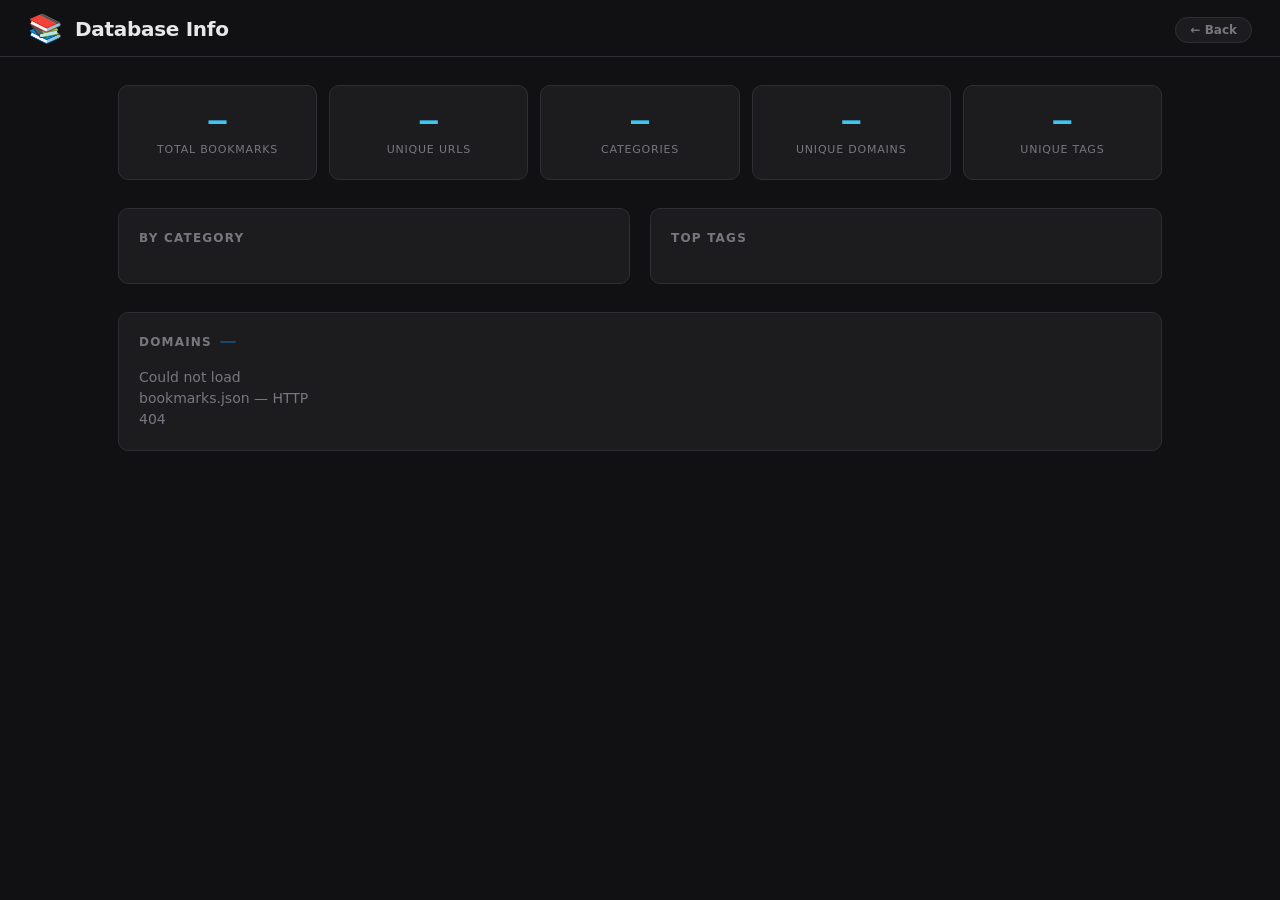
==== info.html @ 256e8395 "Initial commit" ====
<!DOCTYPE html>
<html lang="en">
<head>
	<meta charset="UTF-8">
	<meta name="viewport" content="width=device-width, initial-scale=1.0">
	<title>LocalMarks — Info</title>
	<link rel="icon" href="favicon.ico">
	<link rel="stylesheet" href="stylesheet/style.css">
</head>
<body>

	<!-- ── TOP HEADER ── -->
	<header class="top-header">
		<div class="header-inner">
			<div class="header-left">
				<a href="index.html" class="logo-link" title="Back to bookmarks">
					<span class="logo-emoji">📚</span>
				</a>
				<h1>Database Info</h1>
			</div>
			<div class="header-right">
				<a href="index.html" class="info-btn">← Back</a>
			</div>
		</div>
	</header>

	<!-- ── INFO BODY ── -->
	<div class="info-body">

		<!-- Summary stats strip -->
		<div class="stats-strip" id="stats-strip">
			<div class="stat-card">
				<div class="stat-num" id="stat-total">—</div>
				<div class="stat-label">Total Bookmarks</div>
			</div>
			<div class="stat-card">
				<div class="stat-num" id="stat-unique">—</div>
				<div class="stat-label">Unique URLs</div>
			</div>
			<div class="stat-card">
				<div class="stat-num" id="stat-cats">—</div>
				<div class="stat-label">Categories</div>
			</div>
			<div class="stat-card">
				<div class="stat-num" id="stat-domains">—</div>
				<div class="stat-label">Unique Domains</div>
			</div>
			<div class="stat-card">
				<div class="stat-num" id="stat-tags">—</div>
				<div class="stat-label">Unique Tags</div>
			</div>
		</div>

		<div class="info-grid">

			<!-- Category breakdown -->
			<section class="info-section">
				<h2 class="section-title">By Category</h2>
				<div id="cat-breakdown"></div>
			</section>

			<!-- Top tags -->
			<section class="info-section">
				<h2 class="section-title">Top Tags</h2>
				<div id="tag-breakdown"></div>
			</section>

		</div>

		<!-- Domain table -->
		<section class="info-section full-width">
			<h2 class="section-title">Domains <span id="domain-count-label" class="section-count"></span></h2>
			<div class="domain-grid" id="domain-grid"></div>
		</section>

	</div>

	<script src="javascript/info.js"></script>
</body>
</html>
---- stylesheet/style.css ----
/* =============================================
   style.css  —  LocalMarks
   ============================================= */

/* ── Reset & tokens ── */
*,
*::before,
*::after {
	box-sizing: border-box;
	margin: 0;
	padding: 0;
}

:root {
	--bg: #111113;
	--surface: #1c1c1f;
	--surface2: #252528;
	--surface3: #2c2c30;
	--border: #2e2e34;
	--border2: #3a3a42;
	--text: #e8e8ea;
	--muted: #77777f;
	--muted2: #55555e;
	--accent: #3ec6f0;
	--accent-dim: #1a4a6b;
	--accent-glow: rgba(62, 198, 240, 0.12);
	--tag-bg: #20202a;
	--radius: 10px;
	--radius-sm: 6px;
	--radius-xs: 4px;
	--sidebar-w: 230px;
	--header-h: 112px;
	--font-ui: 'Segoe UI', system-ui, -apple-system, sans-serif;
	--font-mono: 'Cascadia Code', 'Fira Code', 'Consolas', monospace;
	--transition: 0.15s ease;
}

html {
	scroll-behavior: smooth;
}

body {
	background: var(--bg);
	color: var(--text);
	font-family: var(--font-ui);
	font-size: 14px;
	line-height: 1.5;
	min-height: 100vh;
}

a {
	color: inherit;
	text-decoration: none;
}

/* ── Scrollbar ── */
::-webkit-scrollbar {
	width: 5px;
	height: 5px;
}

::-webkit-scrollbar-track {
	background: transparent;
}

::-webkit-scrollbar-thumb {
	background: var(--border2);
	border-radius: 99px;
}

::-webkit-scrollbar-thumb:hover {
	background: var(--muted2);
}


/* =============================================
   TOP HEADER
   ============================================= */

.top-header {
	position: sticky;
	top: 0;
	z-index: 100;
	background: var(--bg);
	border-bottom: 1px solid var(--border);
	padding: 14px 28px 12px;
	display: flex;
	flex-direction: column;
	gap: 10px;
}

.header-inner {
	display: flex;
	align-items: center;
	justify-content: space-between;
}

.header-left {
	display: flex;
	align-items: center;
	gap: 12px;
}

.logo-link {
	display: flex;
	align-items: center;
	font-size: 28px;
	transition: transform var(--transition);
	line-height: 1;
}

.logo-link:hover {
	transform: scale(1.1) rotate(-4deg);
}

.top-header h1 {
	font-size: 20px;
	font-weight: 700;
	letter-spacing: -0.3px;
	color: var(--text);
}

.info-btn {
	font-size: 12px;
	font-weight: 600;
	color: var(--muted);
	background: var(--surface);
	border: 1px solid var(--border);
	border-radius: 20px;
	padding: 5px 14px;
	transition: color var(--transition), border-color var(--transition);
}

.info-btn:hover {
	color: var(--accent);
	border-color: var(--accent);
}

/* Search bar */
.search-wrap {
	position: relative;
	display: flex;
	align-items: center;
}

.search-icon {
	position: absolute;
	left: 14px;
	font-size: 14px;
	pointer-events: none;
	color: var(--muted);
}

#search-input {
	width: 100%;
	background: var(--surface);
	border: 1px solid var(--border);
	border-radius: 20px;
	padding: 10px 44px 10px 40px;
	color: var(--text);
	font-size: 13px;
	font-family: var(--font-ui);
	outline: none;
	transition: border-color var(--transition), box-shadow var(--transition);
}

#search-input:focus {
	border-color: var(--accent);
	box-shadow: 0 0 0 3px var(--accent-glow);
}

#search-input::placeholder {
	color: var(--muted2);
}

.clear-btn {
	position: absolute;
	right: 12px;
	background: none;
	border: none;
	color: var(--muted);
	font-size: 13px;
	cursor: pointer;
	padding: 4px 6px;
	border-radius: var(--radius-xs);
	transition: color var(--transition);
	display: none;
}

.clear-btn:hover {
	color: var(--text);
}

.clear-btn.visible {
	display: block;
}


/* =============================================
   INDEX PAGE LAYOUT
   ============================================= */

.page-body {
	display: flex;
	height: calc(100vh - var(--header-h));
	overflow: hidden;
}


/* ── SIDEBAR ── */

.sidebar {
	width: var(--sidebar-w);
	min-width: var(--sidebar-w);
	background: var(--surface);
	border-right: 1px solid var(--border);
	display: flex;
	flex-direction: column;
	overflow: hidden;
}

.sidebar-heading {
	display: flex;
	align-items: center;
	gap: 7px;
	padding: 14px 16px 10px;
	font-size: 20px; /* twick to change the font size of sidebar page  */
	font-weight: 700;
	text-transform: uppercase;
	letter-spacing: 1.2px;
	color: var(--accent);
	border-bottom: 1px solid var(--border);
	flex-shrink: 0;
}

.sidebar-count {
	margin-left: auto;
	background: var(--accent-dim);
	color: var(--accent);
	font-size: 10px;
	border-radius: 99px;
	padding: 1px 7px;
	font-weight: 700;
}

.category-list {
	list-style: none;
	overflow-y: auto;
	flex: 1;
	padding: 6px 8px;
}

.category-list li {
	display: flex;
	align-items: center;
	justify-content: space-between;
	gap: 6px;
	padding: 9px 10px;
	border-radius: var(--radius-sm);
	border: 1px solid transparent;
	cursor: pointer;
	color: var(--muted);
	font-size: 13px;
	transition: background var(--transition), color var(--transition), border-color var(--transition);
	margin-bottom: 2px;
	user-select: none;
}

.category-list li:hover {
	background: var(--surface2);
	color: var(--text);
}

.category-list li.active {
	background: var(--accent-dim);
	border-color: var(--accent);
	color: var(--accent);
	font-weight: 600;
}

.cat-label {
	flex: 1;
	white-space: nowrap;
	overflow: hidden;
	text-overflow: ellipsis;
}

.cat-badge {
	flex-shrink: 0;
	font-size: 10px;
	background: var(--surface3);
	border-radius: 99px;
	padding: 1px 7px;
	color: var(--muted);
}

.category-list li.active .cat-badge {
	background: rgba(62, 198, 240, 0.15);
	color: var(--accent);
}


/* ── MAIN PANEL ── */

.main-panel {
	flex: 1;
	display: flex;
	flex-direction: column;
	overflow: hidden;
}

.panel-top {
	padding: 16px 22px 12px;
	border-bottom: 1px solid var(--border);
	flex-shrink: 0;
}

.panel-title {
	font-size: 23px; /* twick to change the font size of main page  */
	font-weight: 700;
	margin-bottom: 10px;
	display: flex;
	align-items: baseline;
	gap: 8px;
}

.panel-title .panel-count {
	font-size: 14px;
	font-weight: 400;
	color: var(--muted);
}

/* Tag bar */
.tag-bar {
	display: flex;
	flex-wrap: wrap;
	align-items: center;
	gap: 5px;
	min-height: 0;
}

.tag-bar:empty {
	display: none;
}

.tag-bar-label {
	font-size: 10px;
	font-weight: 700;
	text-transform: uppercase;
	letter-spacing: 1px;
	color: var(--muted2);
	margin-right: 2px;
}

.tag-pill {
	font-size: 11px;
	background: var(--tag-bg);
	border: 1px solid var(--border);
	border-radius: 99px;
	padding: 2px 10px;
	color: var(--muted);
	cursor: pointer;
	user-select: none;
	transition: color var(--transition), border-color var(--transition), background var(--transition);
}

.tag-pill:hover {
	color: var(--text);
	border-color: var(--border2);
}

.tag-pill.active {
	background: rgba(62, 198, 240, 0.1);
	border-color: var(--accent);
	color: var(--accent);
	font-weight: 600;
}

.tag-clear {
	font-size: 11px;
	color: var(--muted2);
	background: none;
	border: none;
	cursor: pointer;
	text-decoration: underline;
	margin-left: 4px;
	padding: 0;
}

.tag-clear:hover {
	color: var(--text);
}


/* ── BOOKMARK LIST ── */

.bookmark-list {
	flex: 1;
	overflow-y: auto;
	padding: 12px 16px;
	display: flex;
	flex-direction: column;
	gap: 8px;
}

.bookmark-card {
	display: flex;
	align-items: flex-start;
	gap: 12px;
	background: var(--surface2);
	border: 1px solid var(--border);
	border-radius: var(--radius-sm);
	padding: 12px 14px;
	cursor: pointer;
	text-decoration: none;
	color: inherit;
	transition: background var(--transition), border-color var(--transition);
}

.bookmark-card:hover {
	background: var(--surface3);
	border-color: var(--border2);
}

.bm-favicon {
	width: 22px;
	height: 22px;
	border-radius: var(--radius-xs);
	object-fit: contain;
	flex-shrink: 0;
	margin-top: 2px;
}

.bm-body {
	flex: 1;
	min-width: 0;
}

.bm-title {
	font-size: 13.5px;
	font-weight: 600;
	color: var(--accent);
	white-space: nowrap;
	overflow: hidden;
	text-overflow: ellipsis;
	text-decoration: underline;
	text-underline-offset: 2px;
}

.bm-desc {
	font-size: 12px;
	color: var(--muted);
	margin-top: 2px;
	display: -webkit-box;
	-webkit-line-clamp: 2;
	-webkit-box-orient: vertical;
	overflow: hidden;
}

.bm-tags {
	display: flex;
	flex-wrap: wrap;
	gap: 4px;
	margin-top: 6px;
}

.bm-tag {
	font-size: 11px;
	color: var(--muted);
	background: var(--tag-bg);
	border: 1px solid transparent;
	border-radius: var(--radius-xs);
	padding: 1px 6px;
	cursor: pointer;
	transition: color var(--transition), border-color var(--transition);
}

.bm-tag:hover {
	color: var(--accent);
	border-color: var(--accent);
}

.bm-domain {
	font-size: 10px;
	font-family: var(--font-mono);
	color: var(--muted2);
	margin-top: 4px;
}

/* Search result group header */
.search-group-header {
	font-size: 11px;
	font-weight: 700;
	text-transform: uppercase;
	letter-spacing: 1.2px;
	color: var(--accent);
	padding: 8px 2px 4px;
	border-bottom: 1px solid var(--border);
	margin-top: 4px;
}

.search-group-header:first-child {
	margin-top: 0;
}

/* Empty / error states */
.state-empty {
	display: flex;
	flex-direction: column;
	align-items: center;
	justify-content: center;
	flex: 1;
	gap: 10px;
	color: var(--muted);
	padding: 60px 20px;
	text-align: center;
}

.state-empty .state-icon {
	font-size: 40px;
}

.state-empty p {
	font-size: 14px;
}


/* =============================================
   INFO PAGE
   ============================================= */

.info-body {
	max-width: 1100px;
	margin: 0 auto;
	padding: 28px 28px 60px;
	display: flex;
	flex-direction: column;
	gap: 28px;
}

/* Stats strip */
.stats-strip {
	display: grid;
	grid-template-columns: repeat(5, 1fr);
	gap: 12px;
}

.stat-card {
	background: var(--surface);
	border: 1px solid var(--border);
	border-radius: var(--radius);
	padding: 20px 16px;
	text-align: center;
}

.stat-num {
	font-size: 30px;
	font-weight: 700;
	color: var(--accent);
	line-height: 1;
	font-family: var(--font-mono);
}

.stat-label {
	font-size: 11px;
	color: var(--muted);
	margin-top: 6px;
	text-transform: uppercase;
	letter-spacing: 0.8px;
}

/* Info grid (2 columns) */
.info-grid {
	display: grid;
	grid-template-columns: 1fr 1fr;
	gap: 20px;
}

.info-section {
	background: var(--surface);
	border: 1px solid var(--border);
	border-radius: var(--radius);
	padding: 20px;
}

.info-section.full-width {
	width: 100%;
}

.section-title {
	font-size: 12px;
	font-weight: 700;
	text-transform: uppercase;
	letter-spacing: 1.2px;
	color: var(--muted);
	margin-bottom: 16px;
	display: flex;
	align-items: center;
	gap: 8px;
}

.section-count {
	font-size: 11px;
	font-weight: 600;
	color: var(--accent);
	background: var(--accent-dim);
	border-radius: 99px;
	padding: 1px 8px;
}

/* Category bar chart */
.cat-row {
	display: flex;
	align-items: center;
	gap: 10px;
	margin-bottom: 10px;
}

.cat-row-name {
	width: 160px;
	font-size: 12px;
	color: var(--text);
	white-space: nowrap;
	overflow: hidden;
	text-overflow: ellipsis;
	flex-shrink: 0;
}

.cat-row-track {
	flex: 1;
	height: 6px;
	background: var(--surface2);
	border-radius: 99px;
	overflow: hidden;
}

.cat-row-bar {
	height: 100%;
	background: var(--accent);
	border-radius: 99px;
	transition: width 0.6s cubic-bezier(0.4, 0, 0.2, 1);
}

.cat-row-num {
	font-size: 11px;
	font-family: var(--font-mono);
	color: var(--accent);
	font-weight: 700;
	min-width: 28px;
	text-align: right;
}

/* Top tags */
.tag-cloud {
	display: flex;
	flex-wrap: wrap;
	gap: 6px;
}

.tag-cloud-item {
	font-size: 12px;
	background: var(--tag-bg);
	border: 1px solid var(--border);
	border-radius: 99px;
	padding: 3px 10px;
	color: var(--muted);
	display: flex;
	align-items: center;
	gap: 5px;
}

.tag-cloud-item .tc-count {
	font-size: 10px;
	color: var(--accent);
	font-weight: 700;
	font-family: var(--font-mono);
}

/* Domain grid */
.domain-grid {
	display: grid;
	grid-template-columns: repeat(auto-fill, minmax(180px, 1fr));
	gap: 10px;
}

.domain-card {
	background: var(--surface2);
	border: 1px solid var(--border);
	border-radius: var(--radius-sm);
	padding: 14px 14px 12px;
	display: flex;
	flex-direction: column;
	gap: 6px;
	transition: border-color var(--transition);
}

.domain-card:hover {
	border-color: var(--border2);
}

.domain-card-header {
	display: flex;
	align-items: center;
	gap: 8px;
}

.domain-card-header img {
	width: 16px;
	height: 16px;
	border-radius: 3px;
	object-fit: contain;
}

.domain-card-name {
	font-size: 12px;
	font-family: var(--font-mono);
	color: var(--text);
	white-space: nowrap;
	overflow: hidden;
	text-overflow: ellipsis;
}

.domain-card-count {
	font-size: 22px;
	font-weight: 700;
	font-family: var(--font-mono);
	color: var(--accent);
	line-height: 1;
}

.domain-card-label {
	font-size: 10px;
	color: var(--muted2);
	text-transform: uppercase;
	letter-spacing: 0.8px;
}

/* =============================================
   RESPONSIVE
   ============================================= */

@media (max-width: 900px) {
	.stats-strip {
		grid-template-columns: repeat(3, 1fr);
	}

	.info-grid {
		grid-template-columns: 1fr;
	}
}

@media (max-width: 640px) {
	:root {
		--sidebar-w: 180px;
		--header-h: 130px;
	}

	.top-header {
		padding: 12px 16px 10px;
	}

	.stats-strip {
		grid-template-columns: repeat(2, 1fr);
	}

	.domain-grid {
		grid-template-columns: repeat(auto-fill, minmax(140px, 1fr));
	}

	.info-body {
		padding: 16px 16px 40px;
	}
}

@media (prefers-reduced-motion: reduce) {

	*,
	*::before,
	*::after {
		transition: none !important;
		animation: none !important;
	}
}
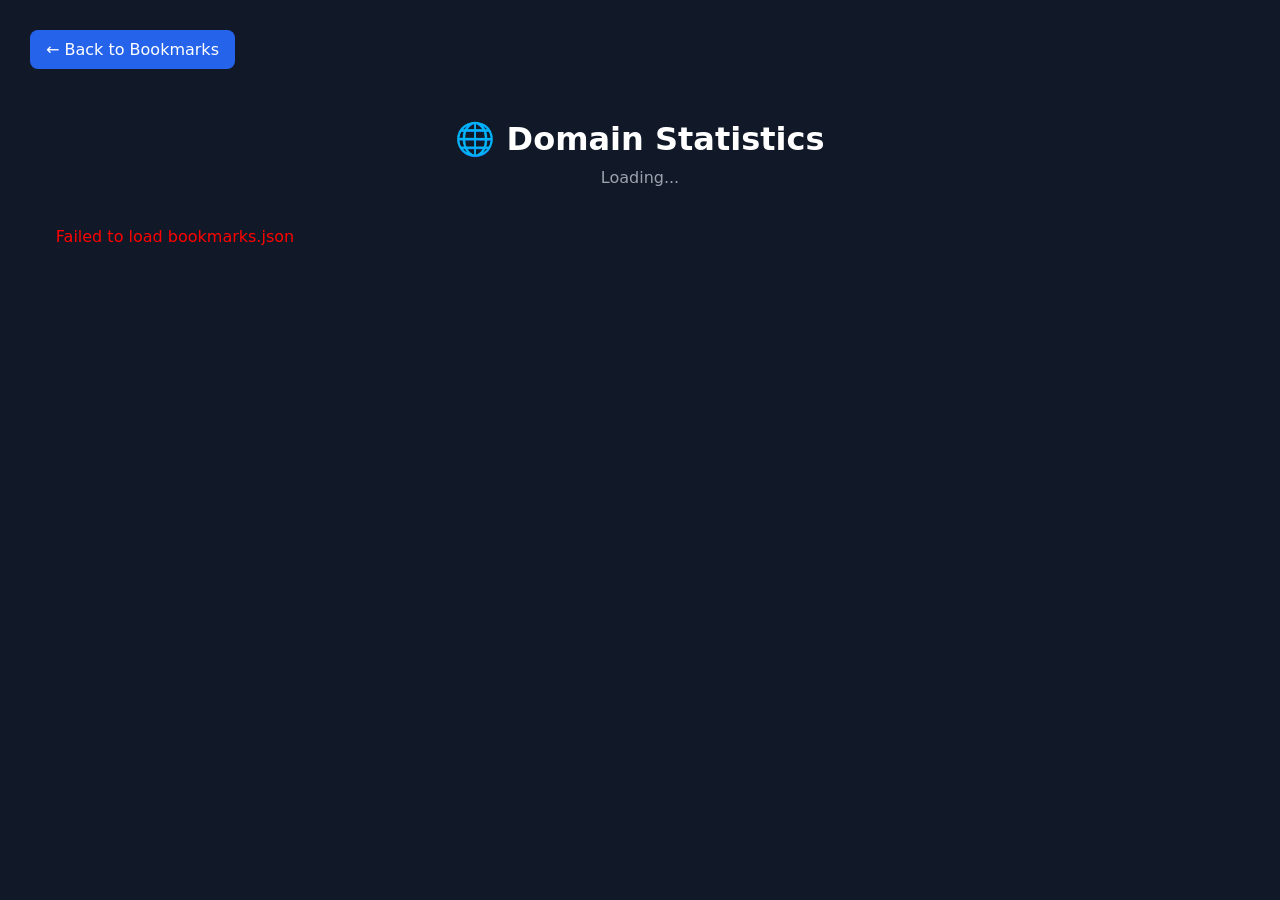
==== commit 49329039: "Initial commit" ====
--- a/info.html
+++ b/info.html
@@ -3,78 +3,121 @@
 <head>
 	<meta charset="UTF-8">
 	<meta name="viewport" content="width=device-width, initial-scale=1.0">
-	<title>LocalMarks — Info</title>
-	<link rel="icon" href="favicon.ico">
-	<link rel="stylesheet" href="stylesheet/style.css">
+	<title>Bookmark Statistics</title>
+
+	<style>
+		* {
+			box-sizing: border-box;
+		}
+
+		body {
+			margin: 0;
+			padding: 30px;
+			background: #111827;
+			color: white;
+			font-family: system-ui, sans-serif;
+		}
+
+		h1 {
+			text-align: center;
+			margin-bottom: 10px;
+		}
+
+		.summary {
+			text-align: center;
+			color: #9ca3af;
+			margin-bottom: 40px;
+		}
+
+		.domains-grid {
+			display: grid;
+			grid-template-columns: repeat(
+				auto-fill,
+				minmax(280px, 1fr)
+			);
+			gap: 20px;
+		}
+
+		.domain-card {
+			background: #1f2937;
+			border-radius: 12px;
+			padding: 18px;
+			transition: transform 0.2s;
+			border: 1px solid #374151;
+		}
+
+		.domain-card:hover {
+			transform: translateY(-4px);
+		}
+
+		.domain-header {
+			display: flex;
+			align-items: center;
+			gap: 12px;
+			margin-bottom: 12px;
+		}
+
+		.domain-header img {
+			width: 32px;
+			height: 32px;
+			border-radius: 6px;
+		}
+
+		.domain-name {
+			font-size: 1.1rem;
+			font-weight: bold;
+			word-break: break-word;
+		}
+
+		.domain-count {
+			font-size: 2rem;
+			color: #38bdf8;
+			font-weight: bold;
+		}
+
+		.domain-label {
+			color: #9ca3af;
+		}
+
+		.back-btn {
+			display: inline-block;
+			margin-bottom: 30px;
+			text-decoration: none;
+			color: white;
+			background: #2563eb;
+			padding: 10px 16px;
+			border-radius: 8px;
+		}
+
+		.back-btn:hover {
+			background: #1d4ed8;
+		}
+
+		.loading {
+			text-align: center;
+			margin-top: 100px;
+		}
+	</style>
 </head>
 <body>
 
-	<!-- ── TOP HEADER ── -->
-	<header class="top-header">
-		<div class="header-inner">
-			<div class="header-left">
-				<a href="index.html" class="logo-link" title="Back to bookmarks">
-					<span class="logo-emoji">📚</span>
-				</a>
-				<h1>Database Info</h1>
-			</div>
-			<div class="header-right">
-				<a href="index.html" class="info-btn">← Back</a>
-			</div>
+	<a class="back-btn" href="index.html">
+		← Back to Bookmarks
+	</a>
+
+	<h1>🌐 Domain Statistics</h1>
+
+	<div class="summary" id="summary">
+		Loading...
+	</div>
+
+	<div class="domains-grid" id="domains-grid">
+		<div class="loading">
+			Loading domain information...
 		</div>
-	</header>
-
-	<!-- ── INFO BODY ── -->
-	<div class="info-body">
-
-		<!-- Summary stats strip -->
-		<div class="stats-strip" id="stats-strip">
-			<div class="stat-card">
-				<div class="stat-num" id="stat-total">—</div>
-				<div class="stat-label">Total Bookmarks</div>
-			</div>
-			<div class="stat-card">
-				<div class="stat-num" id="stat-unique">—</div>
-				<div class="stat-label">Unique URLs</div>
-			</div>
-			<div class="stat-card">
-				<div class="stat-num" id="stat-cats">—</div>
-				<div class="stat-label">Categories</div>
-			</div>
-			<div class="stat-card">
-				<div class="stat-num" id="stat-domains">—</div>
-				<div class="stat-label">Unique Domains</div>
-			</div>
-			<div class="stat-card">
-				<div class="stat-num" id="stat-tags">—</div>
-				<div class="stat-label">Unique Tags</div>
-			</div>
-		</div>
-
-		<div class="info-grid">
-
-			<!-- Category breakdown -->
-			<section class="info-section">
-				<h2 class="section-title">By Category</h2>
-				<div id="cat-breakdown"></div>
-			</section>
-
-			<!-- Top tags -->
-			<section class="info-section">
-				<h2 class="section-title">Top Tags</h2>
-				<div id="tag-breakdown"></div>
-			</section>
-
-		</div>
-
-		<!-- Domain table -->
-		<section class="info-section full-width">
-			<h2 class="section-title">Domains <span id="domain-count-label" class="section-count"></span></h2>
-			<div class="domain-grid" id="domain-grid"></div>
-		</section>
-
 	</div>
 
 	<script src="javascript/info.js"></script>
+
 </body>
 </html>
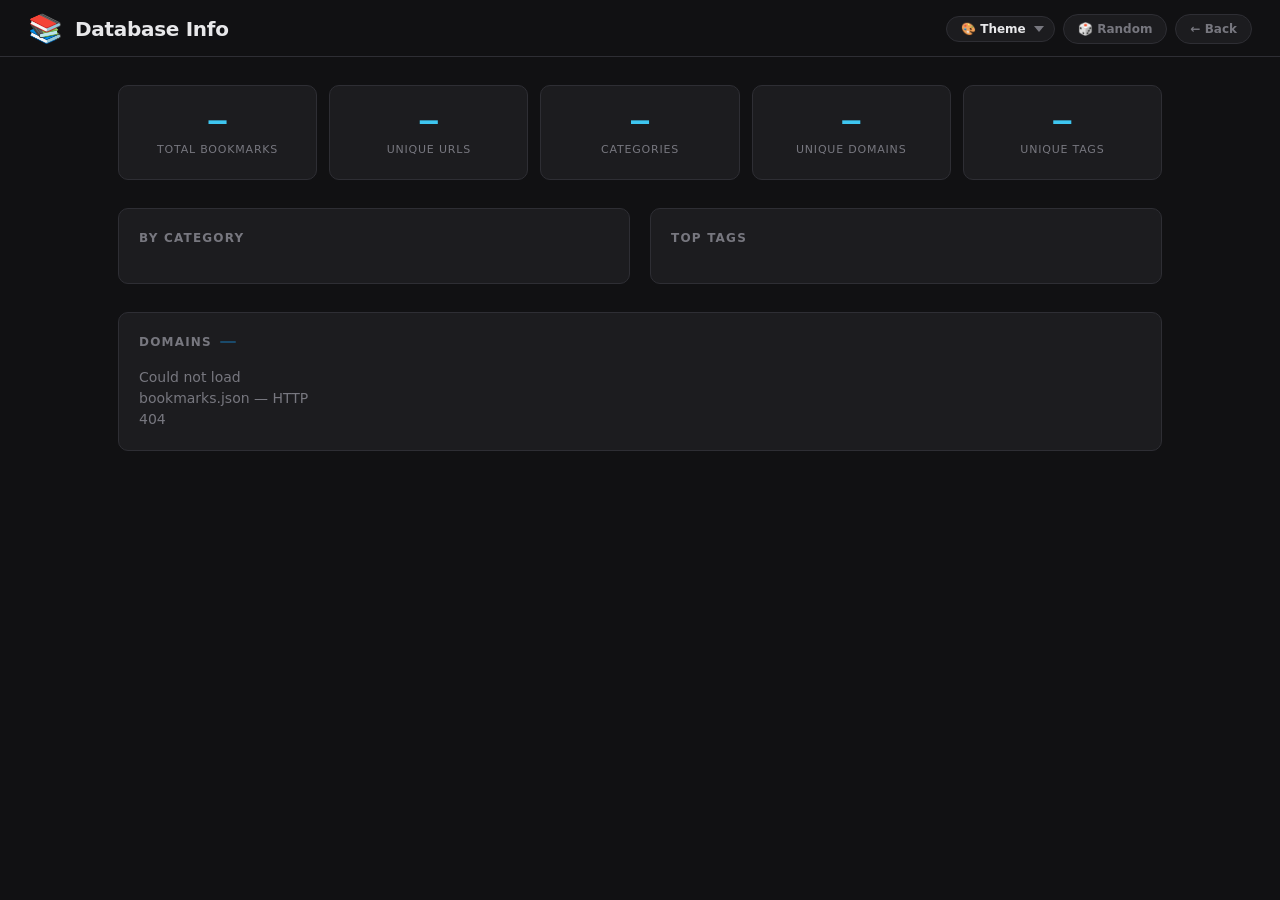
==== commit b89ca916: "This is ready for the first version" ====
--- a/info.html
+++ b/info.html
@@ -3,121 +3,83 @@
 <head>
 	<meta charset="UTF-8">
 	<meta name="viewport" content="width=device-width, initial-scale=1.0">
-	<title>Bookmark Statistics</title>
-
-	<style>
-		* {
-			box-sizing: border-box;
-		}
-
-		body {
-			margin: 0;
-			padding: 30px;
-			background: #111827;
-			color: white;
-			font-family: system-ui, sans-serif;
-		}
-
-		h1 {
-			text-align: center;
-			margin-bottom: 10px;
-		}
-
-		.summary {
-			text-align: center;
-			color: #9ca3af;
-			margin-bottom: 40px;
-		}
-
-		.domains-grid {
-			display: grid;
-			grid-template-columns: repeat(
-				auto-fill,
-				minmax(280px, 1fr)
-			);
-			gap: 20px;
-		}
-
-		.domain-card {
-			background: #1f2937;
-			border-radius: 12px;
-			padding: 18px;
-			transition: transform 0.2s;
-			border: 1px solid #374151;
-		}
-
-		.domain-card:hover {
-			transform: translateY(-4px);
-		}
-
-		.domain-header {
-			display: flex;
-			align-items: center;
-			gap: 12px;
-			margin-bottom: 12px;
-		}
-
-		.domain-header img {
-			width: 32px;
-			height: 32px;
-			border-radius: 6px;
-		}
-
-		.domain-name {
-			font-size: 1.1rem;
-			font-weight: bold;
-			word-break: break-word;
-		}
-
-		.domain-count {
-			font-size: 2rem;
-			color: #38bdf8;
-			font-weight: bold;
-		}
-
-		.domain-label {
-			color: #9ca3af;
-		}
-
-		.back-btn {
-			display: inline-block;
-			margin-bottom: 30px;
-			text-decoration: none;
-			color: white;
-			background: #2563eb;
-			padding: 10px 16px;
-			border-radius: 8px;
-		}
-
-		.back-btn:hover {
-			background: #1d4ed8;
-		}
-
-		.loading {
-			text-align: center;
-			margin-top: 100px;
-		}
-	</style>
+	<title>LocalMarks — Info</title>
+	<link rel="icon" href="favicon.ico">
+	<link rel="stylesheet" href="stylesheet/style.css">
+	<link id="theme-css" rel="stylesheet" disabled>
 </head>
 <body>
 
-	<a class="back-btn" href="index.html">
-		← Back to Bookmarks
-	</a>
+	<!-- ── TOP HEADER ── -->
+	<header class="top-header">
+		<div class="header-inner">
+			<div class="header-left">
+				<a href="index.html" class="logo-link" title="Back to bookmarks">
+					<span class="logo-emoji">📚</span>
+				</a>
+				<h1>Database Info</h1>
+			</div>
+			<div class="header-right">
+				<div class="Theme-selector">
+					<script src="javascript/theme.js"></script>
+				</div>
+				<a href="random.html" class="info-btn">🎲 Random</a>
+				<a href="index.html" class="info-btn">← Back</a>
+			</div>
+		</div>
+	</header>
 
-	<h1>🌐 Domain Statistics</h1>
+	<!-- ── INFO BODY ── -->
+	<div class="info-body">
 
-	<div class="summary" id="summary">
-		Loading...
-	</div>
+		<!-- Summary stats strip -->
+		<div class="stats-strip" id="stats-strip">
+			<div class="stat-card">
+				<div class="stat-num" id="stat-total">—</div>
+				<div class="stat-label">Total Bookmarks</div>
+			</div>
+			<div class="stat-card">
+				<div class="stat-num" id="stat-unique">—</div>
+				<div class="stat-label">Unique URLs</div>
+			</div>
+			<div class="stat-card">
+				<div class="stat-num" id="stat-cats">—</div>
+				<div class="stat-label">Categories</div>
+			</div>
+			<div class="stat-card">
+				<div class="stat-num" id="stat-domains">—</div>
+				<div class="stat-label">Unique Domains</div>
+			</div>
+			<div class="stat-card">
+				<div class="stat-num" id="stat-tags">—</div>
+				<div class="stat-label">Unique Tags</div>
+			</div>
+		</div>
 
-	<div class="domains-grid" id="domains-grid">
-		<div class="loading">
-			Loading domain information...
+		<div class="info-grid">
+
+			<!-- Category breakdown -->
+			<section class="info-section">
+				<h2 class="section-title">By Category</h2>
+				<div id="cat-breakdown"></div>
+			</section>
+
+			<!-- Top tags -->
+			<section class="info-section">
+				<h2 class="section-title">Top Tags</h2>
+				<div id="tag-breakdown"></div>
+			</section>
+
 		</div>
+
+		<!-- Domain table -->
+		<section class="info-section full-width">
+			<h2 class="section-title">Domains <span id="domain-count-label" class="section-count"></span></h2>
+			<div class="domain-grid" id="domain-grid"></div>
+		</section>
+
 	</div>
 
 	<script src="javascript/info.js"></script>
-
 </body>
 </html>
--- a/stylesheet/style.css
+++ b/stylesheet/style.css
@@ -0,0 +1,881 @@
+/* =============================================
+   style.css  —  LocalMarks
+   ============================================= */
+
+/* ── Reset & tokens ── */
+*,
+*::before,
+*::after {
+	box-sizing: border-box;
+	margin: 0;
+	padding: 0;
+}
+
+:root {
+	--bg:          #111113;
+	--surface:     #1c1c1f;
+	--surface2:    #252528;
+	--surface3:    #2c2c30;
+	--border:      #2e2e34;
+	--border2:     #3a3a42;
+	--text:        #e8e8ea;
+	--muted:       #77777f;
+	--muted2:      #55555e;
+	--accent:      #3ec6f0;
+	--accent-dim:  #1a4a6b;
+	--accent-glow: rgba(62, 198, 240, 0.12);
+	--tag-bg:      #20202a;
+	--radius:      10px;
+	--radius-sm:   6px;
+	--radius-xs:   4px;
+	--sidebar-w:   230px;
+	--header-h:    112px;
+	--font-ui:     'Segoe UI', system-ui, -apple-system, sans-serif;
+	--font-mono:   'Cascadia Code', 'Fira Code', 'Consolas', monospace;
+	--transition:  0.15s ease;
+}
+
+html {
+	scroll-behavior: smooth;
+}
+
+body {
+	background:  var(--bg);
+	color:       var(--text);
+	font-family: var(--font-ui);
+	font-size:   14px;
+	line-height: 1.5;
+	min-height:  100vh;
+}
+
+a {
+	color:           inherit;
+	text-decoration: none;
+}
+
+/* ── Scrollbar ── */
+::-webkit-scrollbar       { width: 5px; height: 5px; }
+::-webkit-scrollbar-track { background: transparent; }
+::-webkit-scrollbar-thumb { background: var(--border2); border-radius: 99px; }
+::-webkit-scrollbar-thumb:hover { background: var(--muted2); }
+
+
+/* =============================================
+   TOP HEADER
+   ============================================= */
+
+.top-header {
+	position:        sticky;
+	top:             0;
+	z-index:         100;
+	background:      var(--bg);
+	border-bottom:   1px solid var(--border);
+	padding:         14px 28px 12px;
+	display:         flex;
+	flex-direction:  column;
+	gap:             10px;
+}
+
+.header-inner {
+	display:         flex;
+	align-items:     center;
+	justify-content: space-between;
+}
+
+.header-left {
+	display:     flex;
+	align-items: center;
+	gap:         12px;
+}
+
+.header-right {
+	display:     flex;
+	align-items: center;
+	gap:         8px;
+}
+
+.logo-link {
+	display:     flex;
+	align-items: center;
+	font-size:   28px;
+	transition:  transform var(--transition);
+	line-height: 1;
+}
+
+.logo-link:hover {
+	transform: scale(1.1) rotate(-4deg);
+}
+
+.top-header h1 {
+	font-size:      20px;
+	font-weight:    700;
+	letter-spacing: -0.3px;
+	color:          var(--text);
+}
+
+.info-btn {
+	font-size:    12px;
+	font-weight:  600;
+	color:        var(--muted);
+	background:   var(--surface);
+	border:       1px solid var(--border);
+	border-radius: 20px;
+	padding:      5px 14px;
+	transition:   color var(--transition), border-color var(--transition);
+}
+
+.info-btn:hover {
+	color:        var(--accent);
+	border-color: var(--accent);
+}
+
+/* ── Theme selector ── */
+
+#theme-select {
+	background:      var(--surface);
+	color:           var(--text);
+	border:          1px solid var(--border);
+	border-radius:   20px;
+	padding:         5px 28px 5px 14px;
+	font-size:       12px;
+	font-family:     var(--font-ui);
+	font-weight:     600;
+	cursor:          pointer;
+	outline:         none;
+	transition:      color var(--transition), border-color var(--transition);
+	appearance:      none;
+	-webkit-appearance: none;
+	-moz-appearance: none;
+	background-image:    url("data:image/svg+xml,%3Csvg xmlns='http://www.w3.org/2000/svg' width='10' height='6'%3E%3Cpath d='M0 0l5 6 5-6z' fill='%2377777f'/%3E%3C/svg%3E");
+	background-repeat:   no-repeat;
+	background-position: right 10px center;
+}
+
+#theme-select:hover:not(:disabled) {
+	color:        var(--accent);
+	border-color: var(--accent);
+}
+
+#theme-select:focus-visible {
+	border-color: var(--accent);
+	box-shadow:   0 0 0 3px var(--accent-glow);
+}
+
+#theme-select:disabled {
+	opacity: 0.5;
+	cursor:  not-allowed;
+}
+
+/* ── Search bar ── */
+
+.search-wrap {
+	position:    relative;
+	display:     flex;
+	align-items: center;
+}
+
+.search-icon {
+	position:       absolute;
+	left:           14px;
+	font-size:      14px;
+	pointer-events: none;
+	color:          var(--muted);
+}
+
+#search-input {
+	width:       100%;
+	background:  var(--surface);
+	border:      1px solid var(--border);
+	border-radius: 20px;
+	padding:     10px 44px 10px 40px;
+	color:       var(--text);
+	font-size:   13px;
+	font-family: var(--font-ui);
+	outline:     none;
+	transition:  border-color var(--transition), box-shadow var(--transition);
+}
+
+#search-input:focus {
+	border-color: var(--accent);
+	box-shadow:   0 0 0 3px var(--accent-glow);
+}
+
+#search-input::placeholder {
+	color: var(--muted2);
+}
+
+.clear-btn {
+	position:      absolute;
+	right:         12px;
+	background:    none;
+	border:        none;
+	color:         var(--muted);
+	font-size:     13px;
+	cursor:        pointer;
+	padding:       4px 6px;
+	border-radius: var(--radius-xs);
+	transition:    color var(--transition);
+	display:       none;
+}
+
+.clear-btn:hover { color: var(--text); }
+.clear-btn.visible { display: block; }
+
+
+/* =============================================
+   INDEX PAGE LAYOUT
+   ============================================= */
+
+.page-body {
+	display:   flex;
+	height:    calc(100vh - var(--header-h));
+	overflow:  hidden;
+}
+
+/* ── SIDEBAR ── */
+
+.sidebar {
+	width:          var(--sidebar-w);
+	min-width:      var(--sidebar-w);
+	background:     var(--surface);
+	border-right:   1px solid var(--border);
+	display:        flex;
+	flex-direction: column;
+	overflow:       hidden;
+}
+
+.sidebar-heading {
+	display:        flex;
+	align-items:    center;
+	gap:            7px;
+	padding:        14px 16px 10px;
+	font-size:      20px;
+	font-weight:    700;
+	text-transform: uppercase;
+	letter-spacing: 1.2px;
+	color:          var(--accent);
+	border-bottom:  1px solid var(--border);
+	flex-shrink:    0;
+}
+
+.sidebar-count {
+	margin-left:   auto;
+	background:    var(--accent-dim);
+	color:         var(--accent);
+	font-size:     10px;
+	border-radius: 99px;
+	padding:       1px 7px;
+	font-weight:   700;
+}
+
+.category-list {
+	list-style: none;
+	overflow-y: auto;
+	flex:       1;
+	padding:    6px 8px;
+}
+
+.category-list li {
+	display:         flex;
+	align-items:     center;
+	justify-content: space-between;
+	gap:             6px;
+	padding:         9px 10px;
+	border-radius:   var(--radius-sm);
+	border:          1px solid transparent;
+	cursor:          pointer;
+	color:           var(--muted);
+	font-size:       13px;
+	transition:      background var(--transition), color var(--transition), border-color var(--transition);
+	margin-bottom:   2px;
+	user-select:     none;
+}
+
+.category-list li:hover {
+	background: var(--surface2);
+	color:      var(--text);
+}
+
+.category-list li.active {
+	background:   var(--accent-dim);
+	border-color: var(--accent);
+	color:        var(--accent);
+	font-weight:  600;
+}
+
+.cat-label {
+	flex:        1;
+	white-space: nowrap;
+	overflow:    hidden;
+	text-overflow: ellipsis;
+}
+
+.cat-badge {
+	flex-shrink:   0;
+	font-size:     10px;
+	background:    var(--surface3);
+	border-radius: 99px;
+	padding:       1px 7px;
+	color:         var(--muted);
+}
+
+/* Active badge inherits accent colours from --accent-dim token */
+.category-list li.active .cat-badge {
+	background: var(--accent-dim);
+	color:      var(--accent);
+}
+
+
+/* ── MAIN PANEL ── */
+
+.main-panel {
+	flex:           1;
+	display:        flex;
+	flex-direction: column;
+	overflow:       hidden;
+}
+
+.panel-top {
+	padding:     16px 22px 12px;
+	border-bottom: 1px solid var(--border);
+	flex-shrink: 0;
+}
+
+.panel-title {
+	font-size:    23px;
+	font-weight:  700;
+	margin-bottom: 10px;
+	display:      flex;
+	align-items:  baseline;
+	gap:          8px;
+}
+
+.panel-title .panel-count {
+	font-size:  14px;
+	font-weight: 400;
+	color:      var(--muted);
+}
+
+/* ── Tag bar ── */
+
+.tag-bar {
+	display:     flex;
+	flex-wrap:   wrap;
+	align-items: center;
+	gap:         5px;
+	min-height:  0;
+}
+
+.tag-bar:empty { display: none; }
+
+.tag-bar-label {
+	font-size:      10px;
+	font-weight:    700;
+	text-transform: uppercase;
+	letter-spacing: 1px;
+	color:          var(--muted2);
+	margin-right:   2px;
+}
+
+.tag-pill {
+	font-size:    11px;
+	background:   var(--tag-bg);
+	border:       1px solid var(--border);
+	border-radius: 99px;
+	padding:      2px 10px;
+	color:        var(--muted);
+	cursor:       pointer;
+	user-select:  none;
+	transition:   color var(--transition), border-color var(--transition), background var(--transition);
+}
+
+.tag-pill:hover {
+	color:        var(--text);
+	border-color: var(--border2);
+}
+
+.tag-pill.active {
+	background:   var(--accent-glow);
+	border-color: var(--accent);
+	color:        var(--accent);
+	font-weight:  600;
+}
+
+.tag-clear {
+	font-size:       11px;
+	color:           var(--muted2);
+	background:      none;
+	border:          none;
+	cursor:          pointer;
+	text-decoration: underline;
+	margin-left:     4px;
+	padding:         0;
+}
+
+.tag-clear:hover { color: var(--text); }
+
+
+/* ── BOOKMARK LIST ── */
+
+.bookmark-list {
+	flex:           1;
+	overflow-y:     auto;
+	padding:        12px 16px;
+	display:        flex;
+	flex-direction: column;
+	gap:            8px;
+}
+
+.bookmark-card {
+	display:       flex;
+	align-items:   flex-start;
+	gap:           12px;
+	background:    var(--surface2);
+	border:        1px solid var(--border);
+	border-radius: var(--radius-sm);
+	padding:       12px 14px;
+	cursor:        pointer;
+	text-decoration: none;
+	color:         inherit;
+	transition:    background var(--transition), border-color var(--transition);
+}
+
+.bookmark-card:hover {
+	background:   var(--surface3);
+	border-color: var(--border2);
+}
+
+.bm-favicon {
+	width:         22px;
+	height:        22px;
+	border-radius: var(--radius-xs);
+	object-fit:    contain;
+	flex-shrink:   0;
+	margin-top:    2px;
+}
+
+.bm-body { flex: 1; min-width: 0; }
+
+.bm-title {
+	font-size:         13.5px;
+	font-weight:       600;
+	color:             var(--accent);
+	white-space:       nowrap;
+	overflow:          hidden;
+	text-overflow:     ellipsis;
+	text-decoration:   underline;
+	text-underline-offset: 2px;
+}
+
+.bm-desc {
+	font-size:            12px;
+	color:                var(--muted);
+	margin-top:           2px;
+	display:              -webkit-box;
+	-webkit-line-clamp:   2;
+	-webkit-box-orient:   vertical;
+	overflow:             hidden;
+}
+
+.bm-tags {
+	display:    flex;
+	flex-wrap:  wrap;
+	gap:        4px;
+	margin-top: 6px;
+}
+
+.bm-tag {
+	font-size:     11px;
+	color:         var(--muted);
+	background:    var(--tag-bg);
+	border:        1px solid transparent;
+	border-radius: var(--radius-xs);
+	padding:       1px 6px;
+	cursor:        pointer;
+	transition:    color var(--transition), border-color var(--transition);
+}
+
+.bm-tag:hover {
+	color:        var(--accent);
+	border-color: var(--accent);
+}
+
+.bm-domain {
+	font-size:   10px;
+	font-family: var(--font-mono);
+	color:       var(--muted2);
+	margin-top:  4px;
+}
+
+
+/* =============================================
+   RANDOM PAGE
+   ============================================= */
+
+.random-body {
+	max-width: 800px;
+	margin:    0 auto;
+	padding:   28px 28px 60px;
+}
+
+.random-controls {
+	background:    var(--surface);
+	border:        3px solid var(--border);
+	border-radius: var(--radius);
+	padding:       24px;
+	margin-bottom: 24px;
+	text-align:    center;
+}
+
+.random-controls label {
+	display:     block;
+	font-size:   13px;
+	font-weight: 600;
+	color:       var(--muted);
+	margin-bottom: 10px;
+}
+
+.random-input-row {
+	display:         flex;
+	align-items:     center;
+	justify-content: center;
+	gap:             10px;
+}
+
+#random-count {
+	width:         100px;
+	background:    var(--surface2);
+	border:        1px solid var(--border);
+	border-radius: 20px;
+	padding:       8px 14px;
+	color:         var(--text);
+	font-size:     16px;
+	font-family:   var(--font-ui);
+	text-align:    center;
+	outline:       none;
+	transition:    border-color var(--transition);
+}
+
+#random-count:focus {
+	border-color: var(--accent);
+	box-shadow:   0 0 0 3px var(--accent-glow);
+}
+
+#random-count::-webkit-inner-spin-button { opacity: 0.5; }
+
+#random-tag {
+	width:         180px;
+	background:    var(--surface2);
+	border:        1px solid var(--border);
+	border-radius: 20px;
+	padding:       8px 14px;
+	color:         var(--text);
+	font-size:     13px;
+	font-family:   var(--font-ui);
+	outline:       none;
+	transition:    border-color var(--transition);
+}
+
+#random-tag:focus {
+	border-color: var(--accent);
+	box-shadow:   0 0 0 3px var(--accent-glow);
+}
+
+#random-tag::placeholder { color: var(--muted2); }
+
+
+/* ── Search result group header ── */
+
+.search-group-header {
+	font-size:      11px;
+	font-weight:    700;
+	text-transform: uppercase;
+	letter-spacing: 1.2px;
+	color:          var(--accent);
+	padding:        8px 2px 4px;
+	border-bottom:  1px solid var(--border);
+	margin-top:     4px;
+}
+
+.search-group-header:first-child { margin-top: 0; }
+
+
+/* ── Empty / error states ── */
+
+.state-empty {
+	display:         flex;
+	flex-direction:  column;
+	align-items:     center;
+	justify-content: center;
+	flex:            1;
+	gap:             10px;
+	color:           var(--muted);
+	padding:         60px 20px;
+	text-align:      center;
+}
+
+.state-empty .state-icon { font-size: 40px; }
+.state-empty p { font-size: 14px; }
+
+
+/* =============================================
+   INFO PAGE
+   ============================================= */
+
+.info-body {
+	max-width:      1100px;
+	margin:         0 auto;
+	padding:        28px 28px 60px;
+	display:        flex;
+	flex-direction: column;
+	gap:            28px;
+}
+
+/* Stats strip */
+.stats-strip {
+	display:               grid;
+	grid-template-columns: repeat(5, 1fr);
+	gap:                   12px;
+}
+
+.stat-card {
+	background:    var(--surface);
+	border:        1px solid var(--border);
+	border-radius: var(--radius);
+	padding:       20px 16px;
+	text-align:    center;
+}
+
+.stat-num {
+	font-size:   30px;
+	font-weight: 700;
+	color:       var(--accent);
+	line-height: 1;
+	font-family: var(--font-mono);
+}
+
+.stat-label {
+	font-size:      11px;
+	color:          var(--muted);
+	margin-top:     6px;
+	text-transform: uppercase;
+	letter-spacing: 0.8px;
+}
+
+/* Info grid (2 columns) */
+.info-grid {
+	display:               grid;
+	grid-template-columns: 1fr 1fr;
+	gap:                   20px;
+}
+
+.info-section {
+	background:    var(--surface);
+	border:        1px solid var(--border);
+	border-radius: var(--radius);
+	padding:       20px;
+}
+
+.info-section.full-width { width: 100%; }
+
+.section-title {
+	font-size:      12px;
+	font-weight:    700;
+	text-transform: uppercase;
+	letter-spacing: 1.2px;
+	color:          var(--muted);
+	margin-bottom:  16px;
+	display:        flex;
+	align-items:    center;
+	gap:            8px;
+}
+
+.section-count {
+	font-size:     11px;
+	font-weight:   600;
+	color:         var(--accent);
+	background:    var(--accent-dim);
+	border-radius: 99px;
+	padding:       1px 8px;
+}
+
+/* Category bar chart */
+.cat-row {
+	display:       flex;
+	align-items:   center;
+	gap:           10px;
+	margin-bottom: 10px;
+}
+
+.cat-row-name {
+	width:         160px;
+	font-size:     12px;
+	color:         var(--text);
+	white-space:   nowrap;
+	overflow:      hidden;
+	text-overflow: ellipsis;
+	flex-shrink:   0;
+}
+
+.cat-row-track {
+	flex:          1;
+	height:        6px;
+	background:    var(--surface2);
+	border-radius: 99px;
+	overflow:      hidden;
+}
+
+.cat-row-bar {
+	height:        100%;
+	background:    var(--accent);
+	border-radius: 99px;
+	transition:    width 0.6s cubic-bezier(0.4, 0, 0.2, 1);
+}
+
+.cat-row-num {
+	font-size:   11px;
+	font-family: var(--font-mono);
+	color:       var(--accent);
+	font-weight: 700;
+	min-width:   28px;
+	text-align:  right;
+}
+
+/* Tag cloud */
+.tag-cloud {
+	display:   flex;
+	flex-wrap: wrap;
+	gap:       6px;
+}
+
+.tag-cloud-item {
+	font-size:     12px;
+	background:    var(--tag-bg);
+	border:        1px solid var(--border);
+	border-radius: 99px;
+	padding:       3px 10px;
+	color:         var(--muted);
+	display:       flex;
+	align-items:   center;
+	cursor:        pointer;
+	gap:           5px;
+	transition:    color var(--transition), border-color var(--transition);
+}
+
+.tag-cloud-item:hover {
+	color:           var(--accent);
+	border-color:    var(--accent);
+	text-decoration: underline;
+}
+
+.tag-cloud-item .tc-count {
+	font-size:   10px;
+	color:       var(--accent);
+	font-weight: 700;
+	font-family: var(--font-mono);
+}
+
+.tag-cloud-toggle {
+	margin-top:  10px;
+	cursor:      pointer;
+	font-size:   12px;
+	color:       var(--muted);
+	user-select: none;
+}
+
+/* Domain grid */
+.domain-grid {
+	display:               grid;
+	grid-template-columns: repeat(auto-fill, minmax(180px, 1fr));
+	gap:                   10px;
+}
+
+.domain-card {
+	background:     var(--surface2);
+	border:         1px solid var(--border);
+	border-radius:  var(--radius-sm);
+	padding:        14px 14px 12px;
+	display:        flex;
+	flex-direction: column;
+	gap:            6px;
+	cursor:         pointer;
+	transition:     border-color var(--transition);
+}
+
+.domain-card:hover { border-color: var(--accent); }
+
+.domain-card-header {
+	display:     flex;
+	align-items: center;
+	gap:         8px;
+}
+
+.domain-card-header img {
+	width:         16px;
+	height:        16px;
+	border-radius: 3px;
+	object-fit:    contain;
+}
+
+.domain-card-name {
+	font-size:     12px;
+	font-family:   var(--font-mono);
+	color:         var(--text);
+	white-space:   nowrap;
+	overflow:      hidden;
+	text-overflow: ellipsis;
+}
+
+.domain-card-count {
+	font-size:   22px;
+	font-weight: 700;
+	font-family: var(--font-mono);
+	color:       var(--accent);
+	line-height: 1;
+}
+
+.domain-card-label {
+	font-size:      10px;
+	color:          var(--muted2);
+	text-transform: uppercase;
+	letter-spacing: 0.8px;
+}
+
+/* Hint shown on domain card hover */
+.domain-card-hint {
+	font-size:  10px;
+	color:      var(--muted2);
+	opacity:    0;
+	transition: opacity var(--transition);
+}
+
+.domain-card:hover .domain-card-hint { opacity: 1; }
+
+
+/* =============================================
+   RESPONSIVE
+   ============================================= */
+
+@media (max-width: 900px) {
+	.stats-strip { grid-template-columns: repeat(3, 1fr); }
+	.info-grid   { grid-template-columns: 1fr; }
+}
+
+@media (max-width: 640px) {
+	:root {
+		--sidebar-w: 180px;
+		--header-h:  130px;
+	}
+
+	.top-header  { padding: 12px 16px 10px; }
+	.stats-strip { grid-template-columns: repeat(2, 1fr); }
+	.domain-grid { grid-template-columns: repeat(auto-fill, minmax(140px, 1fr)); }
+	.info-body   { padding: 16px 16px 40px; }
+}
+
+@media (prefers-reduced-motion: reduce) {
+	*, *::before, *::after {
+		transition: none !important;
+		animation:  none !important;
+	}
+}
